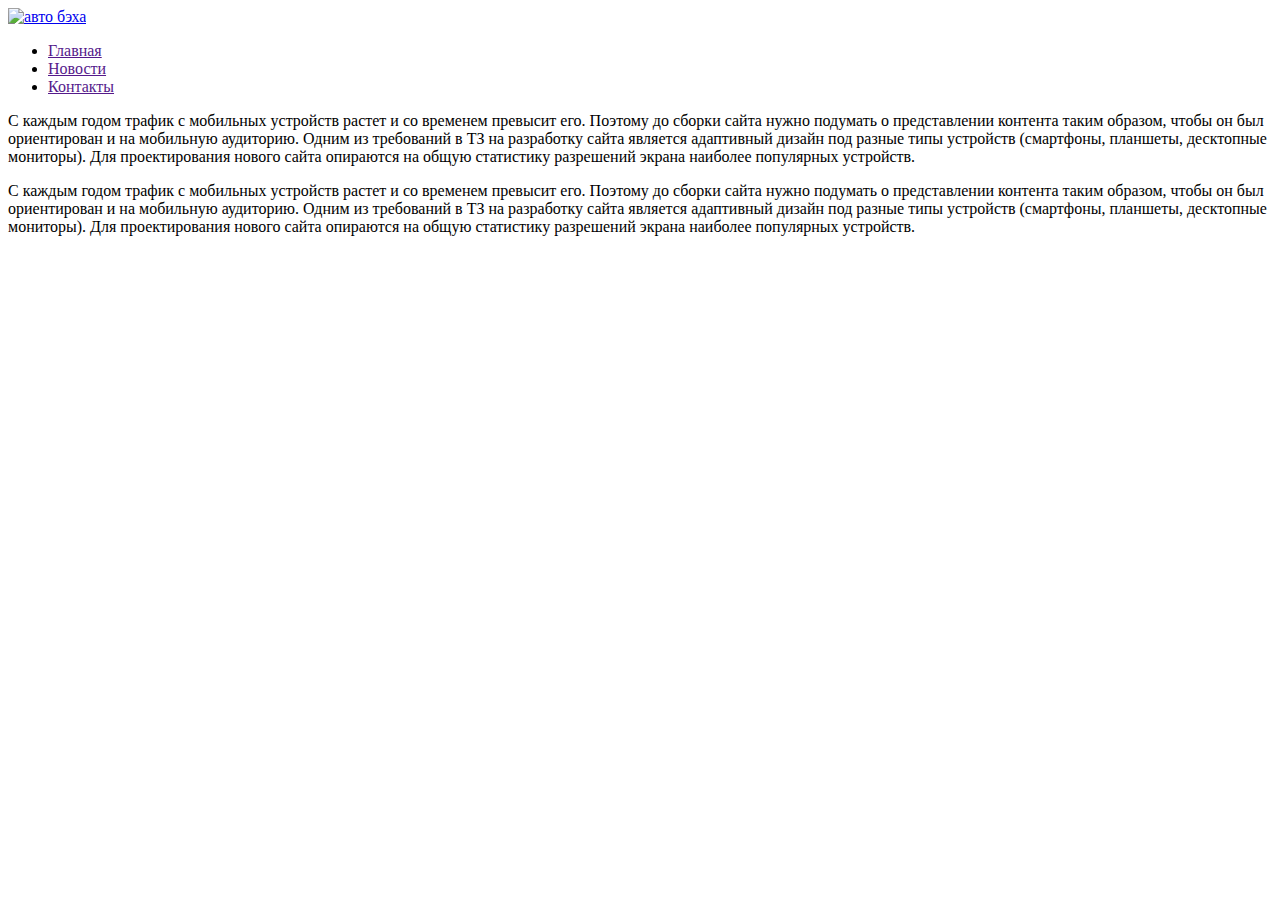
==== index-media.html @ 769a4472 "добавил файл index-media" ====
<!doctype html>
<html>
<head>
<title>Адаптивная верстка</title>
<meta charset="UTF-8">
<meta name="viewport" content="initial-scale=1.0, width=device-width">
</head>
<body>
<div class="wrapper">
<header class="header">
<div class="container">
<div class="header__body">
<a href="#" class="header__logo"><img src="https://avatars.mds.yandex.net/get-pdb/2763908/352e34a5-2d99-4f84-ab67-3fd9152e7862/s1200" alt="авто бэха">
</a>
<div class="header__burger">
<span></span>
</div>
<nav class="header__menu">
  <ul class="header__list">
  <li>
    <a href="" class="header__link">Главная</a>
  </li>
  <li>
    <a href="" class="header__link">Новости</a>
  </li>
  <li>
    <a href="" class="header__link">Контакты</a>
  </li>
  </ul>
</nav>
</div>
</div>
</header>
<div class="content">
<div class="container">
<div class="container__text">
<p>
С каждым годом трафик с мобильных устройств растет и со временем превысит его. Поэтому до сборки сайта нужно подумать о представлении контента таким образом, чтобы он был ориентирован и на мобильную аудиторию. Одним из требований в ТЗ на разработку сайта является адаптивный дизайн под разные типы устройств (смартфоны, планшеты, десктопные мониторы). Для проектирования нового сайта опираются на общую статистику разрешений экрана наиболее популярных устройств.
</p>
<p>
С каждым годом трафик с мобильных устройств растет и со временем превысит его. Поэтому до сборки сайта нужно подумать о представлении контента таким образом, чтобы он был ориентирован и на мобильную аудиторию. Одним из требований в ТЗ на разработку сайта является адаптивный дизайн под разные типы устройств (смартфоны, планшеты, десктопные мониторы). Для проектирования нового сайта опираются на общую статистику разрешений экрана наиболее популярных устройств.
</p>
</div>
</div>
</div>
</div>
</body>
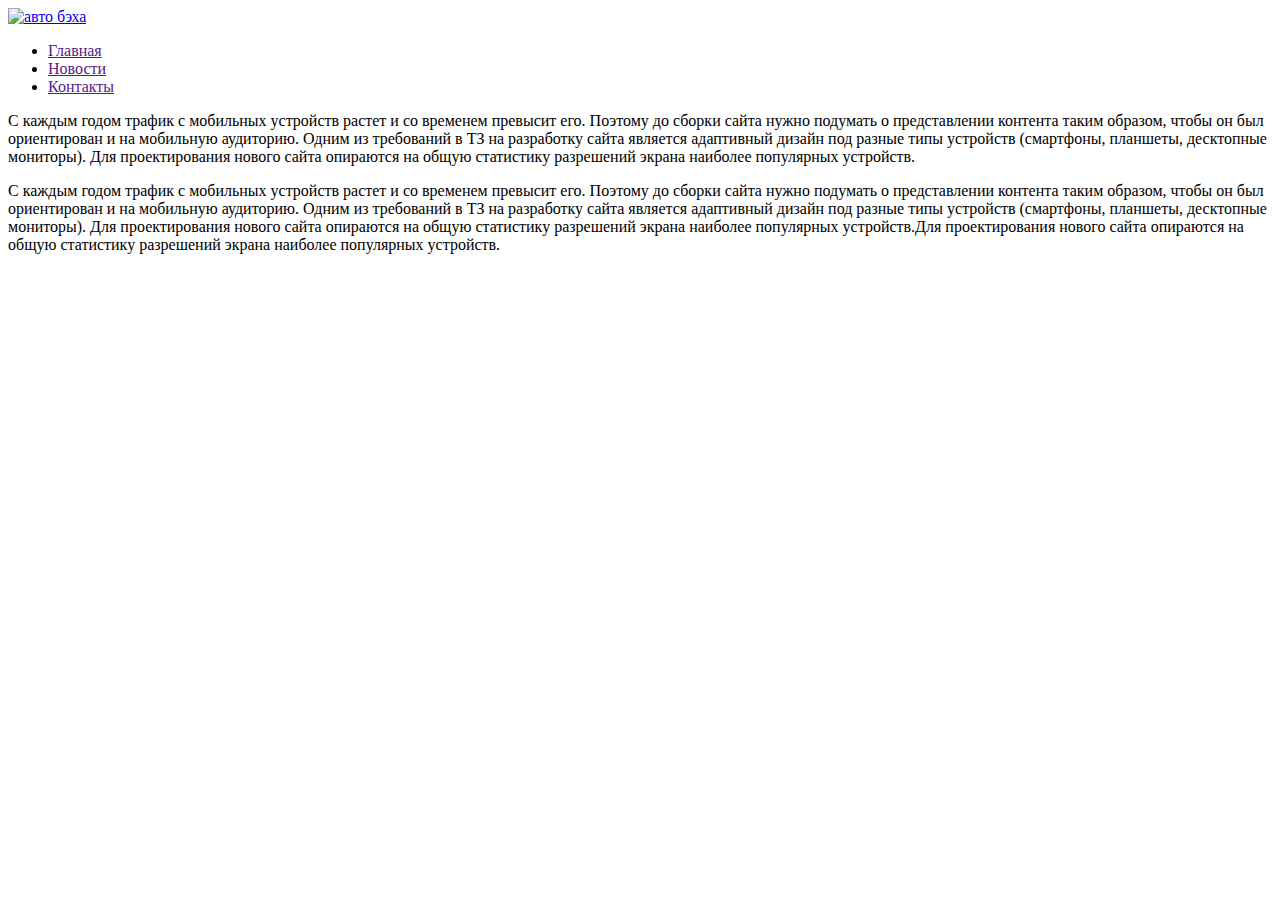
==== commit dafb4936: "файл index-media" ====
--- a/index-media.html
+++ b/index-media.html
@@ -38,7 +38,7 @@
 С каждым годом трафик с мобильных устройств растет и со временем превысит его. Поэтому до сборки сайта нужно подумать о представлении контента таким образом, чтобы он был ориентирован и на мобильную аудиторию. Одним из требований в ТЗ на разработку сайта является адаптивный дизайн под разные типы устройств (смартфоны, планшеты, десктопные мониторы). Для проектирования нового сайта опираются на общую статистику разрешений экрана наиболее популярных устройств.
 </p>
 <p>
-С каждым годом трафик с мобильных устройств растет и со временем превысит его. Поэтому до сборки сайта нужно подумать о представлении контента таким образом, чтобы он был ориентирован и на мобильную аудиторию. Одним из требований в ТЗ на разработку сайта является адаптивный дизайн под разные типы устройств (смартфоны, планшеты, десктопные мониторы). Для проектирования нового сайта опираются на общую статистику разрешений экрана наиболее популярных устройств.
+С каждым годом трафик с мобильных устройств растет и со временем превысит его. Поэтому до сборки сайта нужно подумать о представлении контента таким образом, чтобы он был ориентирован и на мобильную аудиторию. Одним из требований в ТЗ на разработку сайта является адаптивный дизайн под разные типы устройств (смартфоны, планшеты, десктопные мониторы). Для проектирования нового сайта опираются на общую статистику разрешений экрана наиболее популярных устройств.Для проектирования нового сайта опираются на общую статистику разрешений экрана наиболее популярных устройств.
 </p>
 </div>
 </div>
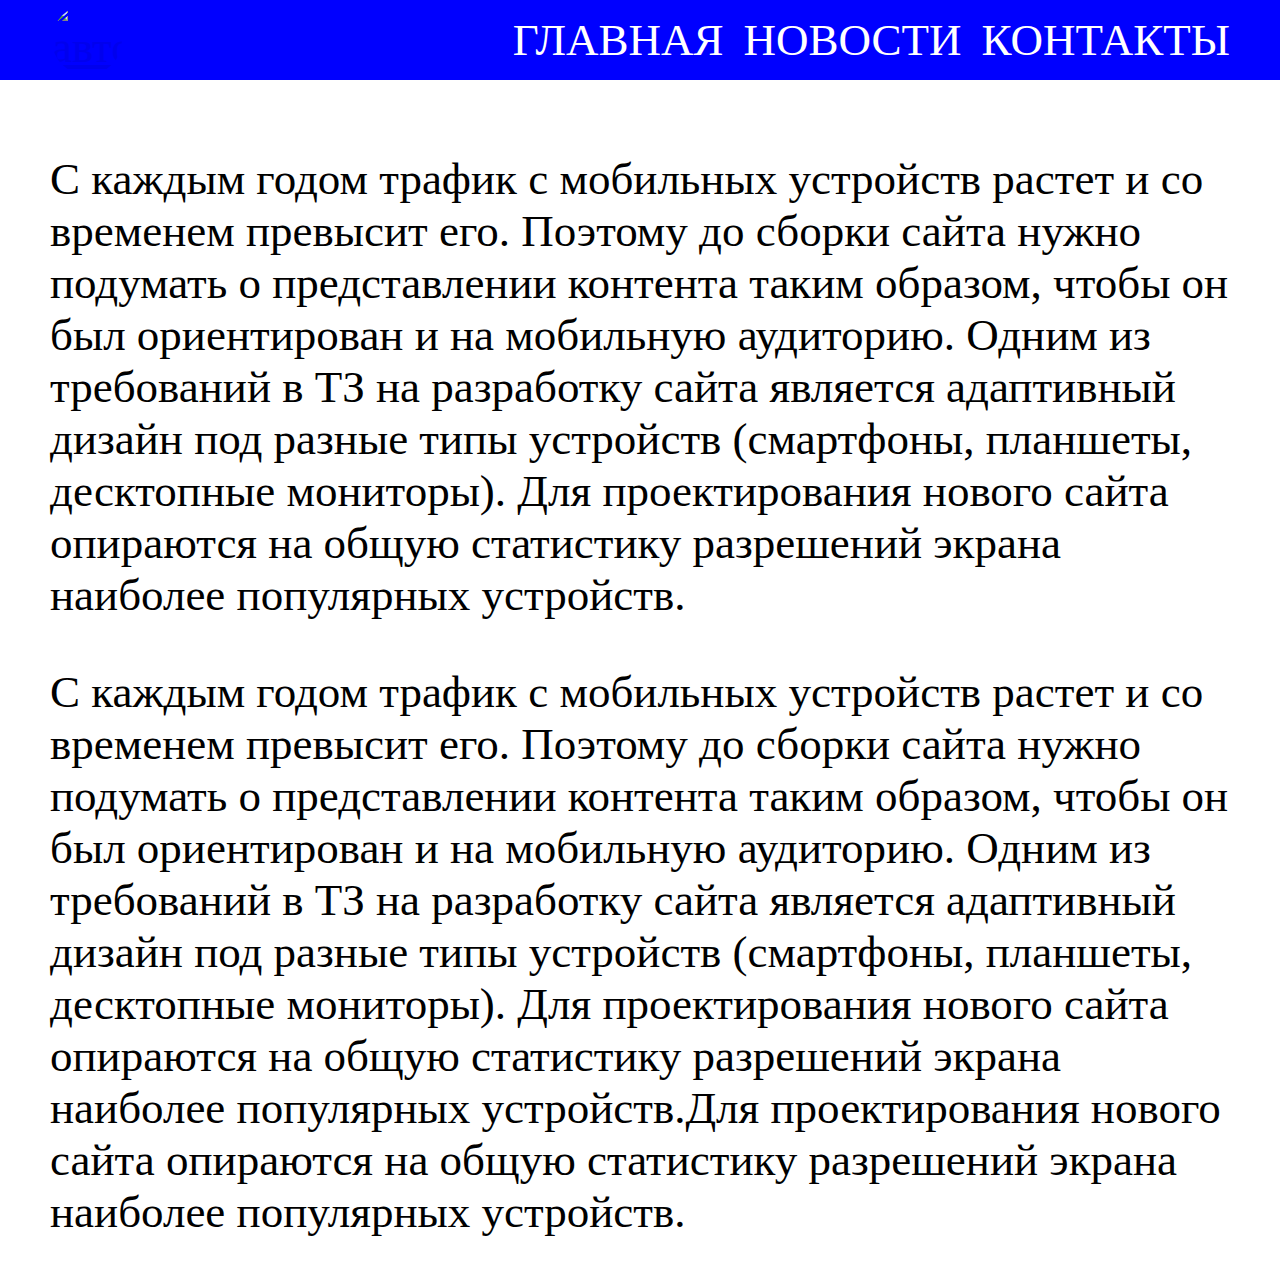
==== commit ccf16bf6: "подключил стили" ====
--- a/index-media.html
+++ b/index-media.html
@@ -4,6 +4,7 @@
 <title>Адаптивная верстка</title>
 <meta charset="UTF-8">
 <meta name="viewport" content="initial-scale=1.0, width=device-width">
+<link rel="stylesheet" href="./style-media.css">
 </head>
 <body>
 <div class="wrapper">
--- a/style-media.css
+++ b/style-media.css
@@ -0,0 +1,161 @@
+@media (max-width:1500px){
+  .wrapper {
+    font-size: 45px;
+  }
+}
+
+@media (max-width:1024px){
+  .wrapper {
+    font-size: 35px;
+    }
+}
+
+@media (max-width:768px){
+  .wrapper {
+    font-size: 25px;
+    }
+}
+
+@media (max-width:600px){
+  .wrapper {
+    font-size: 20px;
+    }
+}
+
+@media (max-width:480px){
+  .wrapper {
+    font-size: 15px;
+    }
+}
+
+/* .wrapper {
+  
+} */
+.container { /* контейнер ограничил контентную часть по ширине */
+  max-width: 1180px;
+  margin: 0px auto;
+  padding: 0px 10px;
+}
+.header{
+    position: fixed;
+  width: 100%;
+  top: 0;
+  left: 0;
+  z-index: 50;
+}
+.header:before {
+  content: '';
+  position: absolute;
+  top: 0;
+  left: 0;
+  width: 100%;
+  height: 100%;
+  background-color: blue;
+  z-index: 2;
+}
+
+.header__body {
+   display: flex;
+  position: relative; /* чтобы вытащить контентную часть шапки наверх */
+    /* z-index: 2; */ /* чтобы вытащить контентную часть шапки наверх */
+   justify-content: space-between; /* раскидаем flex элементы по сторонам */
+   
+   height: 80px;
+   align-items: center;
+}
+.header__logo {
+  /* flex: 0 0 100px; */
+  border: 2px solid blue;
+  border-radius: 50%;
+  width: 70px;
+  height: 70px;
+  overflow: hidden;
+  position: relative;
+  z-index: 3;
+}
+.header__logo img {
+  max-width: 160%;
+  display: block;
+}
+.header__burger {
+  display: none; /* Скроем бургер для всех разрешении которые больше 768рх */
+}
+
+/* .header__menu {
+  
+} */
+
+.header__list {
+  display: flex;
+  position: relative;
+  z-index: 2;
+}
+.header__list li{
+  list-style: none; /* Убираем точки у списков */
+  margin: 0 0 0 20px; /* Раздвинуть списки друг от друга */
+}
+.header__link {
+  color: white;
+  text-transform: uppercase;
+  text-decoration: none;
+}
+
+@media (max-width: 768px){ /* это медиа работает только при этом и менее разрешении */
+  .header__logo {
+    width: 40px;
+  height: 40px;
+  }
+  .header__body {
+    height: 50px;
+  }
+  .header__burger {
+    display: block;
+    position: relative;
+    width: 30px;
+    height: 20px;
+    z-index: 3;
+  }
+  .header__burger span {
+    position: absolute;
+    background-color: white;
+    left: 0;
+    width: 100%;
+    height: 2px;
+    top: 9px;
+  }
+  .header__burger:before,
+  .header__burger:after {
+    content: '';
+    background-color: white;
+    position: absolute;
+    width: 100%;
+    height: 2px;
+    left: 0;
+  }
+  .header__burger:before {
+    top: 0;
+  }
+  .header__burger:after {
+    bottom: 0;
+    }
+        .header__menu {
+      position: fixed;
+      top: 0;
+      left: 0;
+      width: 100%;
+      height: 100%;
+      background-color: green;
+      padding: 50px 0 0 0;
+      }
+      .header__list {
+        display: block;
+      }
+      .header__list li {
+        margin: 0 0 20px 0;
+      }
+}
+
+
+.content {
+  padding: 100px 0 0 0; /* отступим от верхней шапки, она закрыла контент */
+}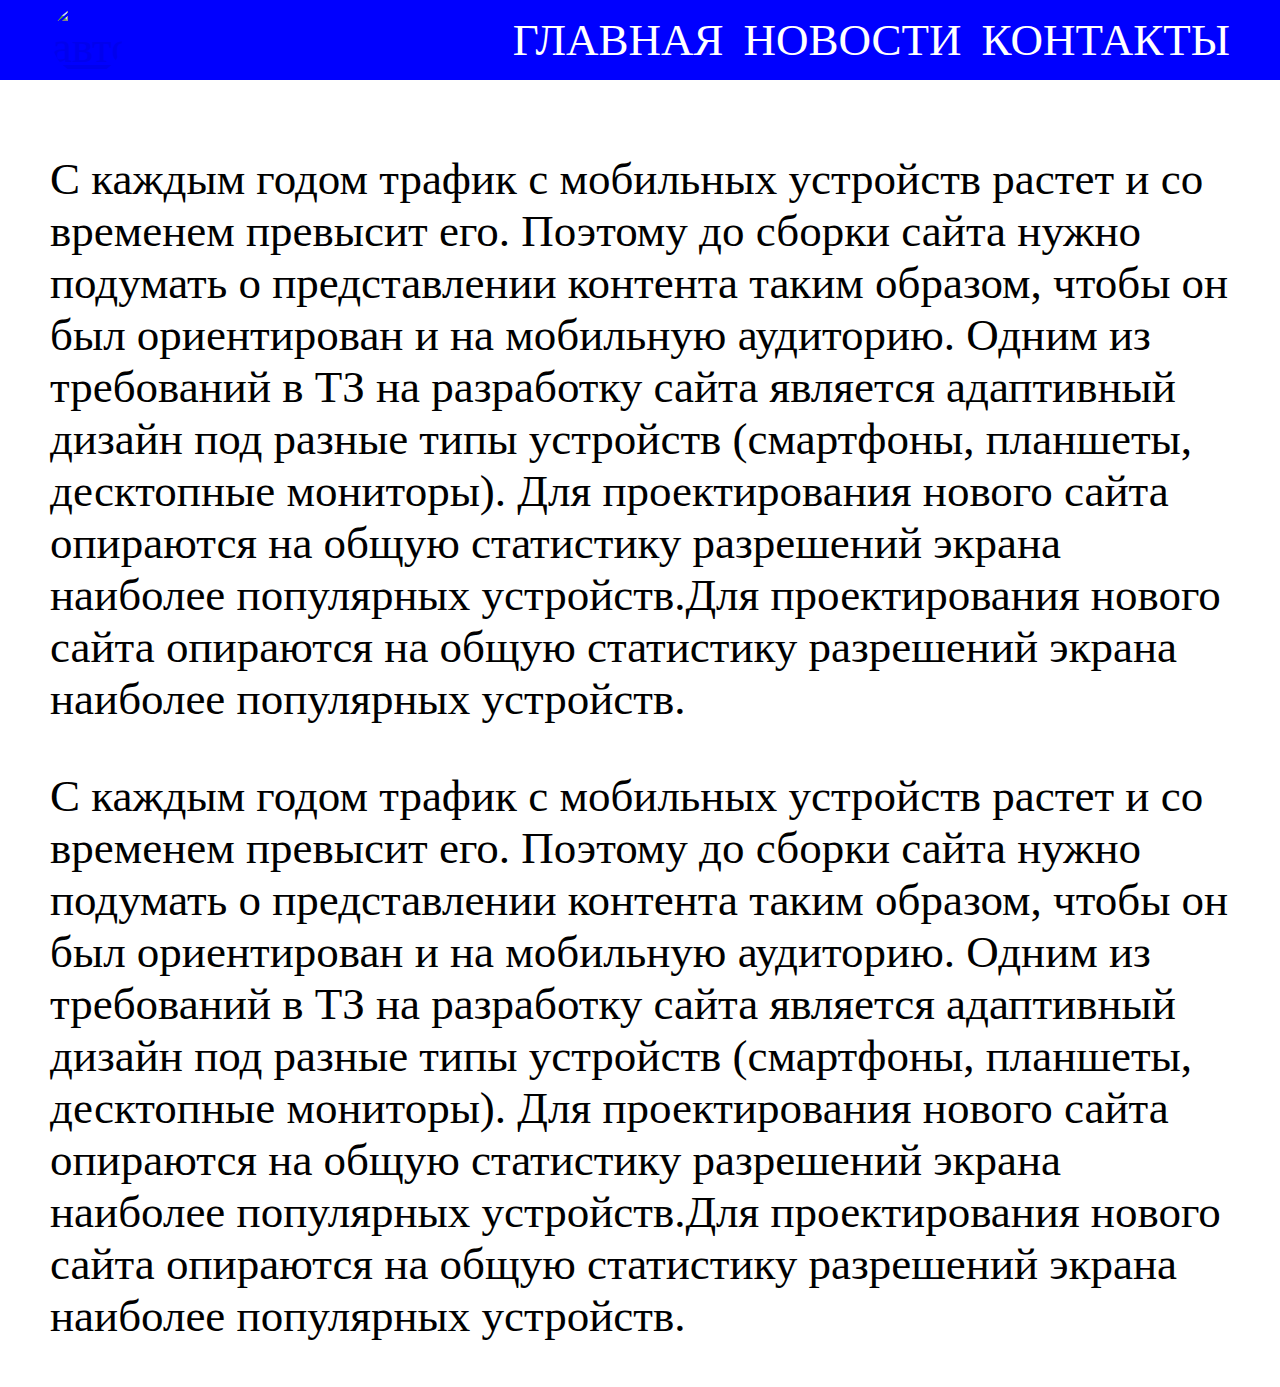
==== commit aa112276: "обновил снова сайт" ====
--- a/index-media.html
+++ b/index-media.html
@@ -36,7 +36,7 @@
 <div class="container">
 <div class="container__text">
 <p>
-С каждым годом трафик с мобильных устройств растет и со временем превысит его. Поэтому до сборки сайта нужно подумать о представлении контента таким образом, чтобы он был ориентирован и на мобильную аудиторию. Одним из требований в ТЗ на разработку сайта является адаптивный дизайн под разные типы устройств (смартфоны, планшеты, десктопные мониторы). Для проектирования нового сайта опираются на общую статистику разрешений экрана наиболее популярных устройств.
+С каждым годом трафик с мобильных устройств растет и со временем превысит его. Поэтому до сборки сайта нужно подумать о представлении контента таким образом, чтобы он был ориентирован и на мобильную аудиторию. Одним из требований в ТЗ на разработку сайта является адаптивный дизайн под разные типы устройств (смартфоны, планшеты, десктопные мониторы). Для проектирования нового сайта опираются на общую статистику разрешений экрана наиболее популярных устройств.Для проектирования нового сайта опираются на общую статистику разрешений экрана наиболее популярных устройств.
 </p>
 <p>
 С каждым годом трафик с мобильных устройств растет и со временем превысит его. Поэтому до сборки сайта нужно подумать о представлении контента таким образом, чтобы он был ориентирован и на мобильную аудиторию. Одним из требований в ТЗ на разработку сайта является адаптивный дизайн под разные типы устройств (смартфоны, планшеты, десктопные мониторы). Для проектирования нового сайта опираются на общую статистику разрешений экрана наиболее популярных устройств.Для проектирования нового сайта опираются на общую статистику разрешений экрана наиболее популярных устройств.
